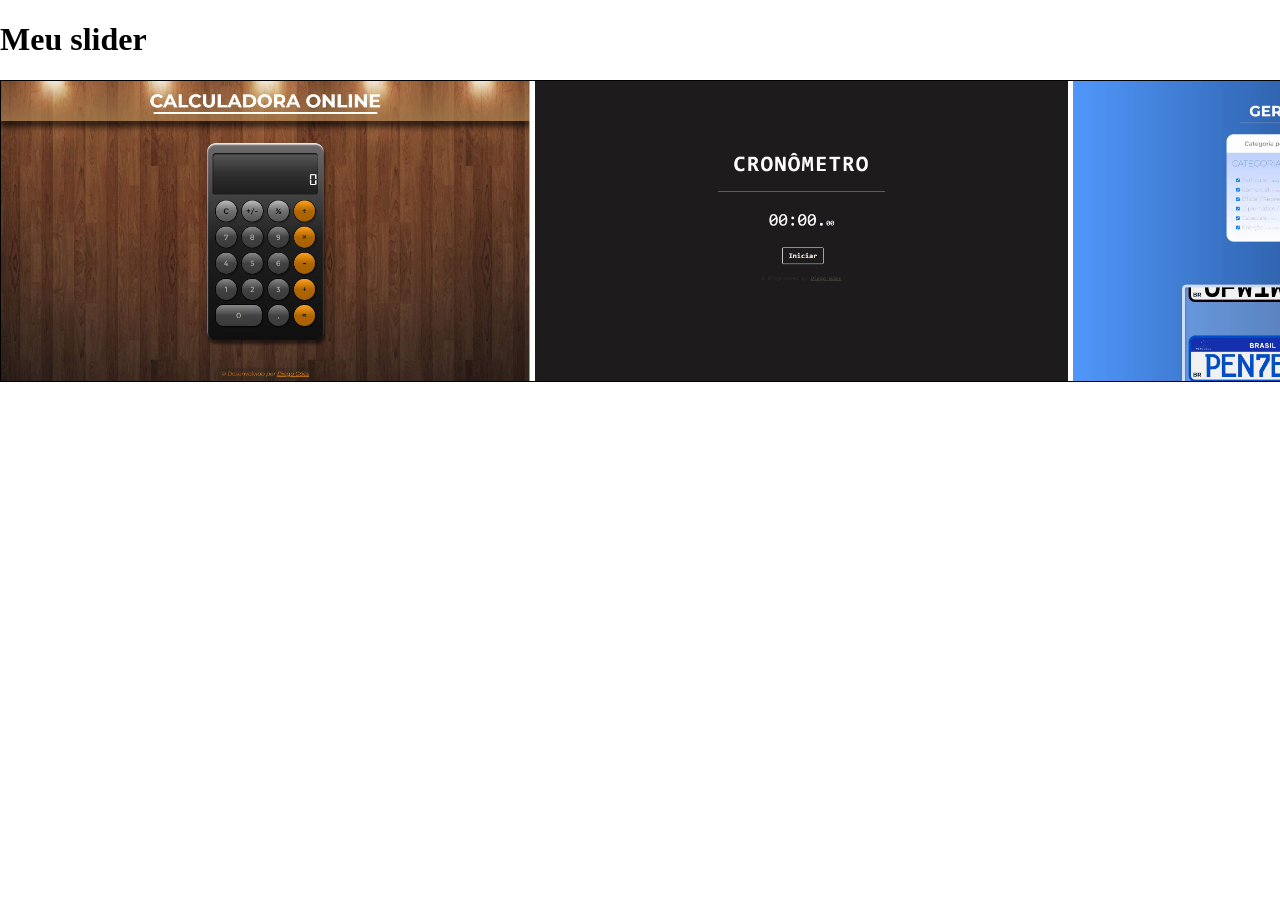
==== index.html @ 3bcd2385 "'Primeiro commit'" ====
<!DOCTYPE html>
<html lang="en">
<head>
    <meta charset="UTF-8">
    <meta http-equiv="X-UA-Compatible" content="IE=edge">
    <meta name="viewport" content="width=device-width, initial-scale=1.0">
    <title>Document</title>
    <link rel="stylesheet" href="style.css">
</head>
<body>
    <h1>Meu slider</h1>
    <div id="div_slider">
        <img class="slides" src="calculadora.JPG" alt="">
        <img class="slides" src="cronometro.JPG" alt="">
        <img class="slides" src="gerador_de_placas.JPG" alt="">
        <img class="slides" src="jogo_da_memoria.JPG" alt="">
        <img class="slides" src="jokenpo.JPG" alt="">
    </div>
    <script src="script.js"></script>
</body>
</html>
---- style.css ----
body{
    margin: 0;
}
#div_slider{
    display: flex;
    overflow-x: hidden;
    gap: 5px;
    width: 100%;
    height: 300px;
    border: solid 1px black;
    scroll-snap-type: x mandatory;
}
/* #div_slider::-webkit-scrollbar{
    background-color: red;
} */
img{
    /* scroll-snap-align: start;
    width: 200px;
    -webkit-user-drag: none; */
    user-select: none;
    -webkit-user-drag: none;
}
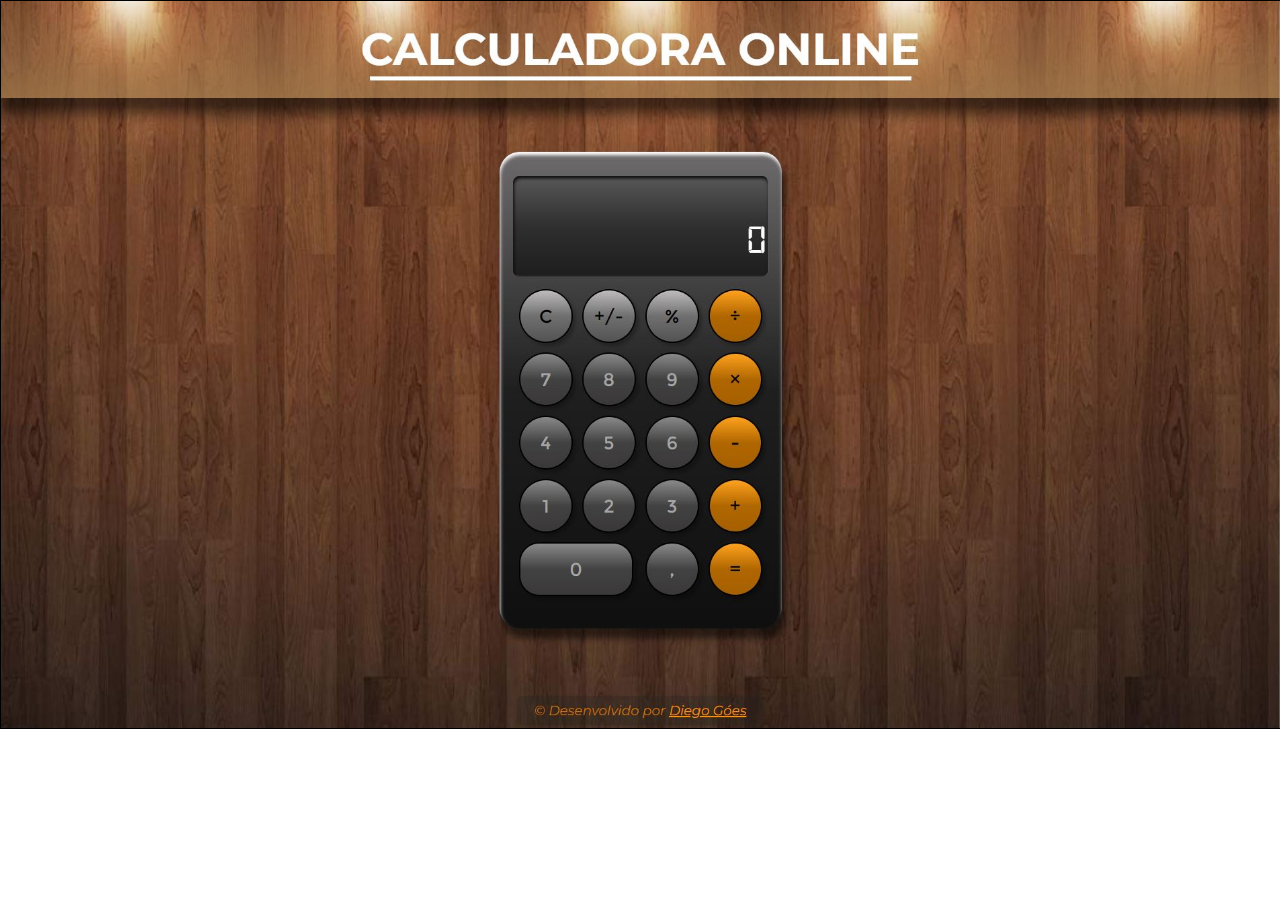
==== commit 035c5a72: "Funcionando" ====
--- a/index.html
+++ b/index.html
@@ -5,16 +5,15 @@
     <meta http-equiv="X-UA-Compatible" content="IE=edge">
     <meta name="viewport" content="width=device-width, initial-scale=1.0">
     <title>Document</title>
-    <link rel="stylesheet" href="style.css">
+    <link rel="stylesheet" href="/assets/css/style.css">
 </head>
 <body>
-    <h1>Meu slider</h1>
     <div id="div_slider">
-        <img class="slides" src="calculadora.JPG" alt="">
-        <img class="slides" src="cronometro.JPG" alt="">
-        <img class="slides" src="gerador_de_placas.JPG" alt="">
-        <img class="slides" src="jogo_da_memoria.JPG" alt="">
-        <img class="slides" src="jokenpo.JPG" alt="">
+        <img class="slides" src="/assets/images/calculadora.JPG" alt="">
+        <img class="slides" src="/assets/images/cronometro.JPG" alt="">
+        <img class="slides" src="/assets/images/gerador_de_placas.JPG" alt="">
+        <img class="slides" src="/assets/images/jogo_da_memoria.JPG" alt="">
+        <img class="slides" src="/assets/images/jokenpo.JPG" alt="">
     </div>
     <script src="script.js"></script>
 </body>
--- a/assets/css/style.css
+++ b/assets/css/style.css
@@ -0,0 +1,22 @@
+body{
+    margin: 0;
+}
+#div_slider{
+    display: flex;
+    overflow-x: hidden;
+    gap: 5px;
+    width: 100%;
+    height: min-content;
+    border: solid 1px black;
+    scroll-snap-type: x mandatory;
+}
+/* #div_slider::-webkit-scrollbar{
+    background-color: red;
+} */
+img{
+    /* scroll-snap-align: start;
+    -webkit-user-drag: none; */
+    width: 100vw;
+    user-select: none;
+    -webkit-user-drag: none;
+}
